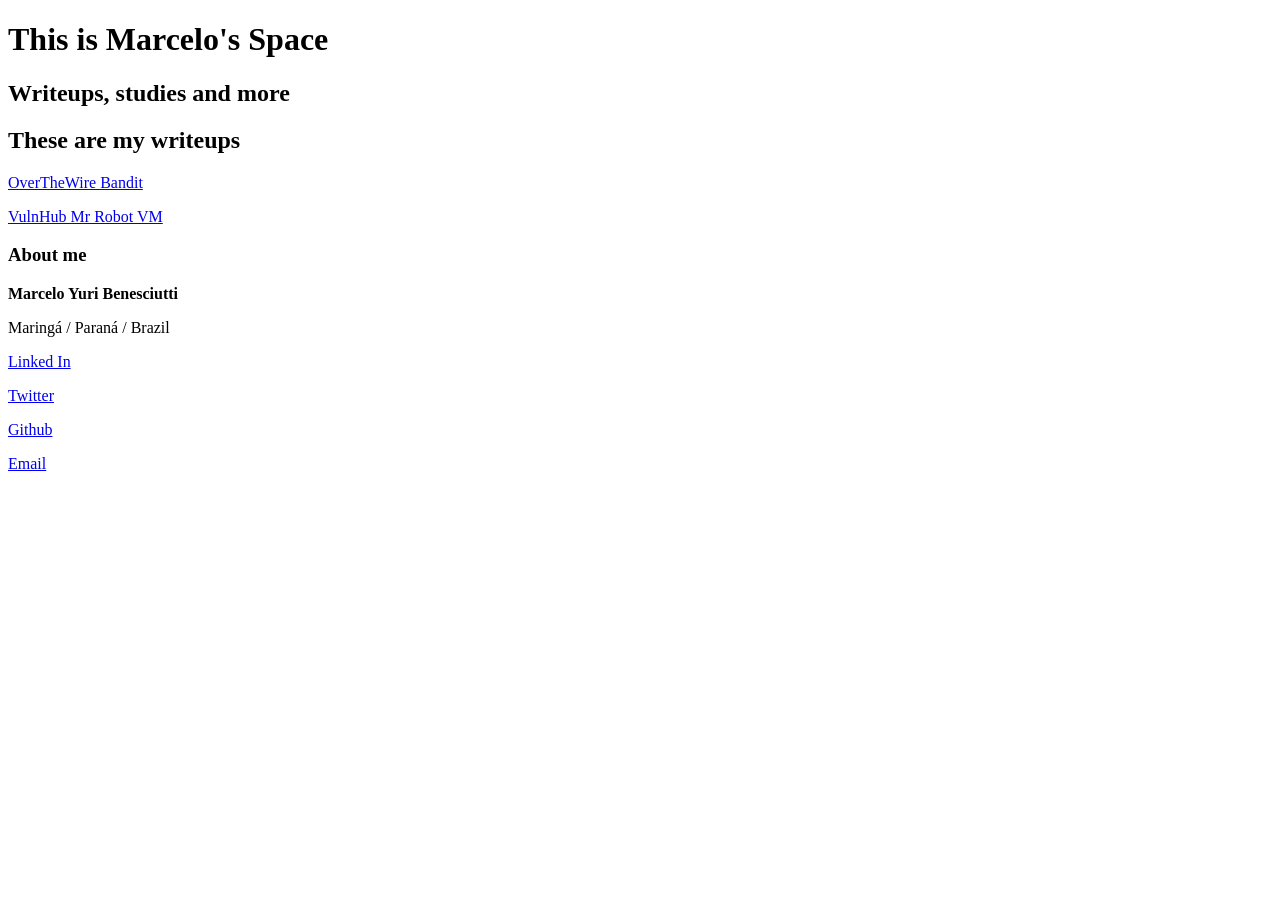
==== index.html @ 2337769e "Update index.html" ====
<!DOCTYPE html>
<html>
<head>
    <meta charset='utf-8'>
    <meta http-equiv="X-UA-Compatible" content="IE=edge">
    <meta name="viewport" content="width=device-width, initial-scale=1">
    <link rel="stylesheet" type="text/css" media="screen" href="/style/style.scss">
	
<title> marcelo's place</title>
</head>
<body>
	<header>
		<div class="container">
		<h1>This is Marcelo's Space</h1>
		<h2>Writeups, studies and more</h2>
		</div>
	</header>
	<header>
	<div class ="container">
		<section id="main_content">

	</div>
	<div class ="container">
				<section id="walkthroughs">
				<h2>These are my writeups</h2>
				<p><a href="/bandit.html">OverTheWire Bandit</a></p>
				<p><a href="/mrrobotvm.html">VulnHub Mr Robot VM</a></p>
	</div>

	</header>

		
		<div class="container">
			<section id="contacts">
				<h3>About me</h3>
				<p>
					<p> <strong> Marcelo Yuri Benesciutti </strong> </p>
					<p><a class="btn btn-where"><span class ="icon"></span>Maringá / Paraná / Brazil</a></p>
					<p><a href="https://www.linkedin.com/in/marceloyb/" class="btn btn-linkedin"><span class ="icon"></span>Linked In</a></p>
					<p><a href="https://www.twitter.com/maarceloy" class="btn btn-twitter"><span class="icon"></span>Twitter</a></p>
					<p><a href="https://github.com/marceloyb" class="btn btn-github"><span class ="icon"></span>Github</a></p>
					<p><a href="mailto:marcelobenesciutti@gmail.com" class="btn btn-gmail"><span class="icon"></span>Email</a></p>
				</p>
		</div>
			
</body>
</html>
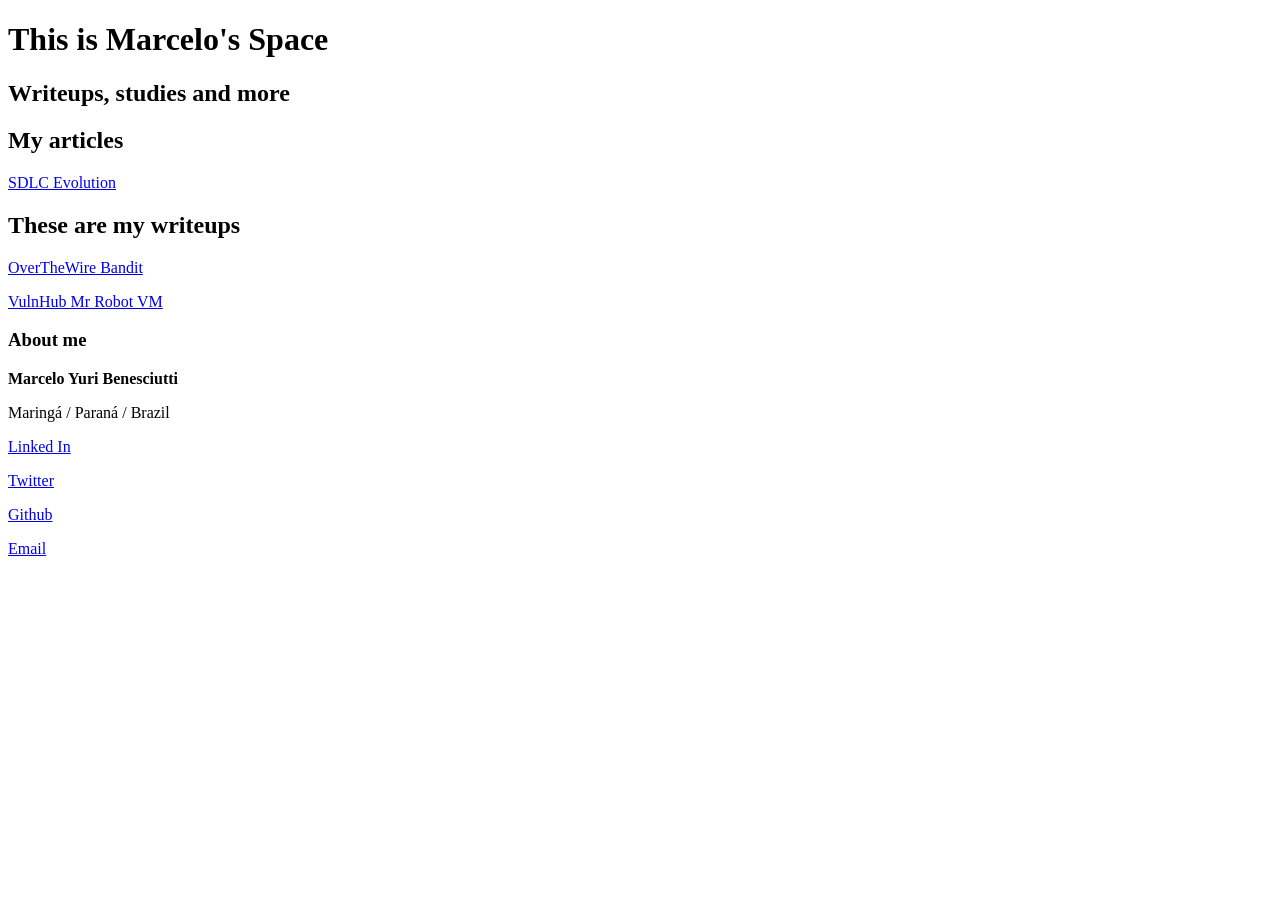
==== commit 1b6ce2ae: "Update index.html" ====
--- a/index.html
+++ b/index.html
@@ -21,10 +21,14 @@
 
 	</div>
 	<div class ="container">
+				<section id="articles">
+					<h2>My articles</h2>
+					<p><a href="/articles/sdlc.html">SDLC Evolution</a></p>
+		
 				<section id="walkthroughs">
-				<h2>These are my writeups</h2>
-				<p><a href="/bandit.html">OverTheWire Bandit</a></p>
-				<p><a href="/mrrobotvm.html">VulnHub Mr Robot VM</a></p>
+					<h2>These are my writeups</h2>
+					<p><a href="/boxes/bandit.html">OverTheWire Bandit</a></p>
+					<p><a href="/boxes/mrrobotvm.html">VulnHub Mr Robot VM</a></p>
 	</div>
 
 	</header>
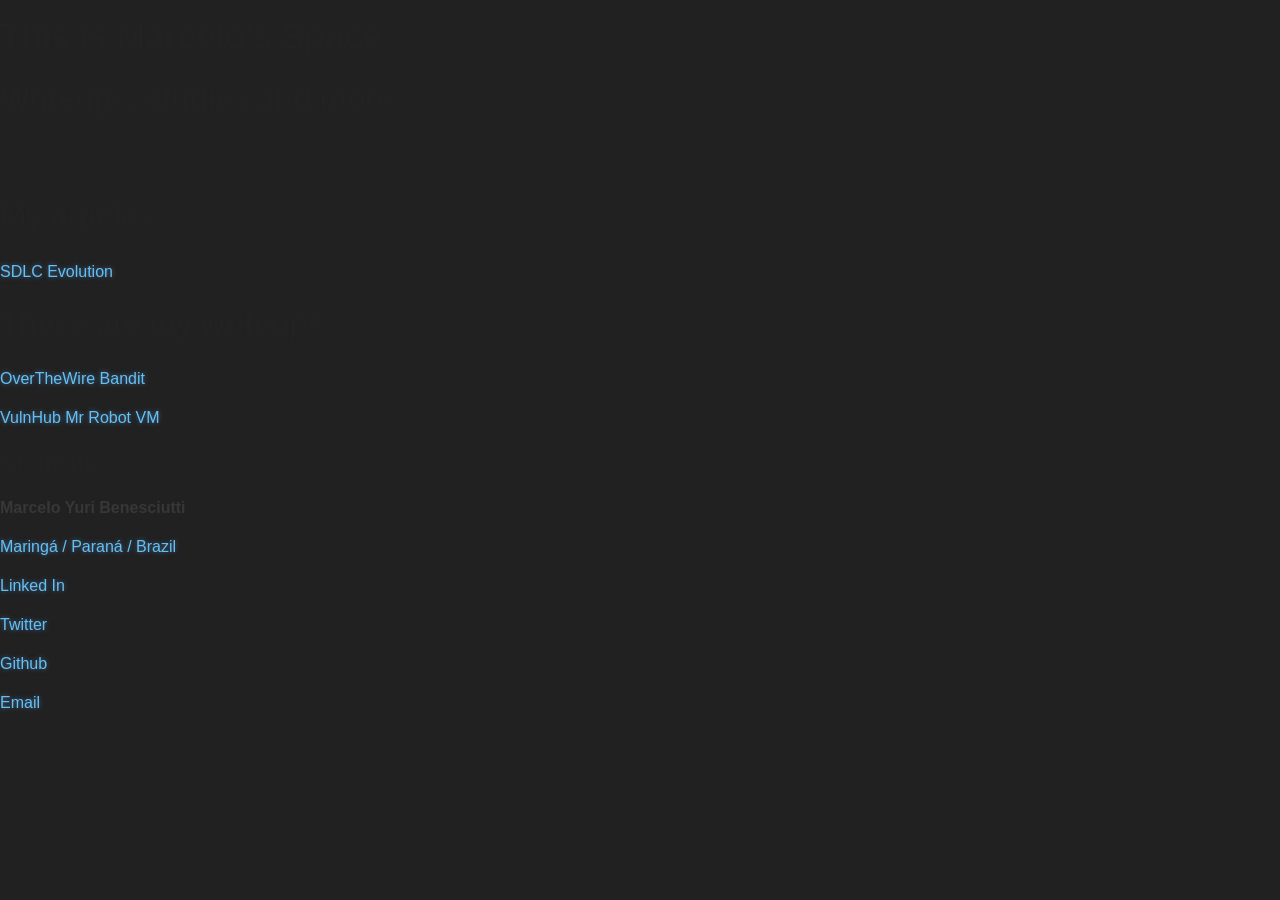
==== commit 93ea85c8: "Update index.html" ====
--- a/index.html
+++ b/index.html
@@ -4,7 +4,7 @@
     <meta charset='utf-8'>
     <meta http-equiv="X-UA-Compatible" content="IE=edge">
     <meta name="viewport" content="width=device-width, initial-scale=1">
-    <link rel="stylesheet" type="text/css" media="screen" href="/style/style.scss">
+    <link rel="stylesheet" type="text/css" media="screen" href="/assets/css/style.css">
 	
 <title> marcelo's place</title>
 </head>
--- a/assets/css/style.css
+++ b/assets/css/style.css
@@ -0,0 +1,898 @@
+
+
+.highlight table td {
+	padding: 5px
+}
+
+.highlight table pre {
+	margin: 0
+}
+
+.highlight .cm {
+	color: #777772;
+	font-style: italic
+}
+
+.highlight .cp {
+	color: #797676;
+	font-weight: bold
+}
+
+.highlight .c1 {
+	color: #777772;
+	font-style: italic
+}
+
+.highlight .cs {
+	color: #797676;
+	font-weight: bold;
+	font-style: italic
+}
+
+.highlight .c,
+.highlight .cd {
+	color: #777772;
+	font-style: italic
+}
+
+.highlight .err {
+	color: #a61717;
+	background-color: #e3d2d2
+}
+
+.highlight .gd {
+	color: #000000;
+	background-color: #ffdddd
+}
+
+.highlight .ge {
+	color: #000000;
+	font-style: italic
+}
+
+.highlight .gr {
+	color: #aa0000
+}
+
+.highlight .gh {
+	color: #797676
+}
+
+.highlight .gi {
+	color: #000000;
+	background-color: #ddffdd
+}
+
+.highlight .go {
+	color: #888888
+}
+
+.highlight .gp {
+	color: #555555
+}
+
+.highlight .gs {
+	font-weight: bold
+}
+
+.highlight .gu {
+	color: #aaaaaa
+}
+
+.highlight .gt {
+	color: #aa0000
+}
+
+.highlight .kc {
+	color: #000000;
+	font-weight: bold
+}
+
+.highlight .kd {
+	color: #000000;
+	font-weight: bold
+}
+
+.highlight .kn {
+	color: #000000;
+	font-weight: bold
+}
+
+.highlight .kp {
+	color: #000000;
+	font-weight: bold
+}
+
+.highlight .kr {
+	color: #000000;
+	font-weight: bold
+}
+
+.highlight .kt {
+	color: #445588;
+	font-weight: bold
+}
+
+.highlight .k,
+.highlight .kv {
+	color: #000000;
+	font-weight: bold
+}
+
+.highlight .mf {
+	color: #009999
+}
+
+.highlight .mh {
+	color: #009999
+}
+
+.highlight .il {
+	color: #009999
+}
+
+.highlight .mi {
+	color: #009999
+}
+
+.highlight .mo {
+	color: #009999
+}
+
+.highlight .m,
+.highlight .mb,
+.highlight .mx {
+	color: #009999
+}
+
+.highlight .sb {
+	color: #d14
+}
+
+.highlight .sc {
+	color: #d14
+}
+
+.highlight .sd {
+	color: #d14
+}
+
+.highlight .s2 {
+	color: #d14
+}
+
+.highlight .se {
+	color: #d14
+}
+
+.highlight .sh {
+	color: #d14
+}
+
+.highlight .si {
+	color: #d14
+}
+
+.highlight .sx {
+	color: #d14
+}
+
+.highlight .sr {
+	color: #009926
+}
+
+.highlight .s1 {
+	color: #d14
+}
+
+.highlight .ss {
+	color: #990073
+}
+
+.highlight .s {
+	color: #d14
+}
+
+.highlight .na {
+	color: #008080
+}
+
+.highlight .bp {
+	color: #797676
+}
+
+.highlight .nb {
+	color: #0086B3
+}
+
+.highlight .nc {
+	color: #445588;
+	font-weight: bold
+}
+
+.highlight .no {
+	color: #008080
+}
+
+.highlight .nd {
+	color: #3c5d5d;
+	font-weight: bold
+}
+
+.highlight .ni {
+	color: #800080
+}
+
+.highlight .ne {
+	color: #990000;
+	font-weight: bold
+}
+
+.highlight .nf {
+	color: #990000;
+	font-weight: bold
+}
+
+.highlight .nl {
+	color: #990000;
+	font-weight: bold
+}
+
+.highlight .nn {
+	color: #555555
+}
+
+.highlight .nt {
+	color: #000080
+}
+
+.highlight .vc {
+	color: #008080
+}
+
+.highlight .vg {
+	color: #008080
+}
+
+.highlight .vi {
+	color: #008080
+}
+
+.highlight .nv {
+	color: #008080
+}
+
+.highlight .ow {
+	color: #000000;
+	font-weight: bold
+}
+
+.highlight .o {
+	color: #000000;
+	font-weight: bold
+}
+
+.highlight .w {
+	color: #bbbbbb
+}
+
+.highlight {
+	background-color: #f8f8f8
+}
+
+html,
+body,
+div,
+span,
+applet,
+object,
+iframe,
+h1,
+h2,
+h3,
+h4,
+h5,
+h6,
+p,
+blockquote,
+pre,
+a,
+abbr,
+acronym,
+address,
+big,
+cite,
+code,
+del,
+dfn,
+em,
+img,
+ins,
+kbd,
+q,
+s,
+samp,
+small,
+strike,
+strong,
+sub,
+sup,
+tt,
+var,
+b,
+u,
+i,
+center,
+dl,
+dt,
+dd,
+ol,
+ul,
+li,
+fieldset,
+form,
+label,
+legend,
+table,
+caption,
+tbody,
+tfoot,
+thead,
+tr,
+th,
+td,
+article,
+aside,
+canvas,
+details,
+embed,
+figure,
+figcaption,
+footer,
+header,
+hgroup,
+menu,
+nav,
+output,
+ruby,
+section,
+summary,
+time,
+mark,
+audio,
+video {
+	margin: 0;
+	padding: 0;
+	border: 0;
+	font: inherit;
+	vertical-align: baseline
+}
+
+article,
+aside,
+details,
+figcaption,
+figure,
+footer,
+header,
+hgroup,
+menu,
+nav,
+section {
+	display: block
+}
+
+ol,
+ul {
+	list-style: none
+}
+
+table {
+	border-collapse: collapse;
+	border-spacing: 0
+}
+
+body {
+	box-sizing: border-box;
+	color: #373737;
+	background: #212121;
+	font-size: 16px;
+	font-family: 'Myriad Pro', Calibri, Helvetica, Arial, sans-serif;
+	line-height: 1.5;
+	-webkit-font-smoothing: antialiased
+}
+
+h1,
+h2,
+h3,
+h4,
+h5,
+h6 {
+	margin: 10px 0;
+	font-weight: 700;
+	color: #222222;
+	font-family: 'Lucida Grande', 'Calibri', Helvetica, Arial, sans-serif;
+	letter-spacing: -1px
+}
+
+h1 {
+	font-size: 36px;
+	font-weight: 700
+}
+
+h2 {
+	padding-bottom: 10px;
+	font-size: 32px;
+	background: url("../images/bg_hr.png") repeat-x bottom
+}
+
+h3 {
+	font-size: 24px
+}
+
+h4 {
+	font-size: 21px
+}
+
+h5 {
+	font-size: 18px
+}
+
+h6 {
+	font-size: 16px
+}
+
+p {
+	margin: 10px 0 15px 0
+}
+
+footer p {
+	color: #f2f2f2
+}
+
+a {
+	text-decoration: none;
+	color: #0F79D0;
+	text-shadow: none;
+	transition: color 0.5s ease;
+	transition: text-shadow 0.5s ease;
+	-webkit-transition: color 0.5s ease;
+	-webkit-transition: text-shadow 0.5s ease;
+	-moz-transition: color 0.5s ease;
+	-moz-transition: text-shadow 0.5s ease;
+	-o-transition: color 0.5s ease;
+	-o-transition: text-shadow 0.5s ease;
+	-ms-transition: color 0.5s ease;
+	-ms-transition: text-shadow 0.5s ease
+}
+
+a:hover,
+a:focus {
+	text-decoration: underline
+}
+
+footer a {
+	color: #F2F2F2;
+	text-decoration: underline
+}
+
+em,
+cite {
+	font-style: italic
+}
+
+strong {
+	font-weight: bold
+}
+
+img {
+	position: relative;
+	margin: 0 auto;
+	max-width: 739px;
+	padding: 5px;
+	margin: 10px 0 10px 0;
+	border: 1px solid #ebebeb;
+	box-shadow: 0 0 5px #ebebeb;
+	-webkit-box-shadow: 0 0 5px #ebebeb;
+	-moz-box-shadow: 0 0 5px #ebebeb;
+	-o-box-shadow: 0 0 5px #ebebeb;
+	-ms-box-shadow: 0 0 5px #ebebeb
+}
+
+p img {
+	display: inline;
+	margin: 0;
+	padding: 0;
+	vertical-align: middle;
+	text-align: center;
+	border: none
+}
+
+pre,
+code {
+	color: #222;
+	background-color: #fff;
+	font-family: Monaco, "Bitstream Vera Sans Mono", "Lucida Console", Terminal, monospace;
+	font-size: 14px;
+	border-radius: 2px;
+	-moz-border-radius: 2px;
+	-webkit-border-radius: 2px
+}
+
+pre {
+	padding: 10px;
+	box-shadow: 0 0 10px rgba(0, 0, 0, 0.1);
+	overflow: auto
+}
+
+code {
+	padding: 3px;
+	margin: 0 3px;
+	box-shadow: 0 0 10px rgba(0, 0, 0, 0.1)
+}
+
+pre code {
+	display: block;
+	box-shadow: none
+}
+
+blockquote {
+	color: #666;
+	margin-bottom: 20px;
+	padding: 0 0 0 20px;
+	border-left: 3px solid #bbb
+}
+
+ul,
+ol,
+dl {
+	margin-bottom: 15px
+}
+
+ul {
+	list-style-position: inside;
+	list-style: disc;
+	padding-left: 20px
+}
+
+ol {
+	list-style-position: inside;
+	list-style: decimal;
+	padding-left: 20px
+}
+
+dl dt {
+	font-weight: bold
+}
+
+dl dd {
+	padding-left: 20px;
+	font-style: italic
+}
+
+dl p {
+	padding-left: 20px;
+	font-style: italic
+}
+
+hr {
+	height: 1px;
+	margin-bottom: 5px;
+	border: none;
+	background: url("../images/bg_hr.png") repeat-x center
+}
+
+table {
+	border: 1px solid #373737;
+	margin-bottom: 20px;
+	text-align: left
+}
+
+th {
+	font-family: 'Lucida Grande', 'Helvetica Neue', Helvetica, Arial, sans-serif;
+	padding: 10px;
+	background: #373737;
+	color: #fff
+}
+
+td {
+	padding: 10px;
+	border: 1px solid #373737
+}
+
+form {
+	background: #f2f2f2;
+	padding: 20px
+}
+
+.outer {
+	width: 100%
+}
+
+.inner {
+	position: relative;
+	max-width: 640px;
+	padding: 20px 10px;
+	margin: 0 auto
+}
+
+#forkme_banner {
+	display: block;
+	position: absolute;
+	top: 0;
+	right: 10px;
+	z-index: 10;
+	padding: 10px 50px 10px 10px;
+	color: #fff;
+	background: url("../images/blacktocat.png") #0090ff no-repeat 95% 50%;
+	font-weight: 700;
+	box-shadow: 0 0 10px rgba(0, 0, 0, 0.5);
+	border-bottom-left-radius: 2px;
+	border-bottom-right-radius: 2px
+}
+
+#header_wrap {
+	background: #212121;
+	background: -moz-linear-gradient(top, #373737, #212121);
+	background: -webkit-linear-gradient(top, #373737, #212121);
+	background: -ms-linear-gradient(top, #373737, #212121);
+	background: -o-linear-gradient(top, #373737, #212121);
+	background: linear-gradient(to top, #373737, #212121)
+}
+
+#header_wrap .inner {
+	padding: 50px 10px 30px 10px
+}
+
+#project_title {
+	margin: 0;
+	color: #fff;
+	font-size: 42px;
+	font-weight: 700;
+	text-shadow: #111 0px 0px 10px
+}
+
+#project_tagline {
+	color: #fff;
+	font-size: 24px;
+	font-weight: 300;
+	background: none;
+	text-shadow: #111 0px 0px 10px
+}
+
+#downloads {
+	position: absolute;
+	width: 210px;
+	z-index: 10;
+	bottom: -40px;
+	right: 0;
+	height: 70px;
+	background: url("../images/icon_download.png") no-repeat 0% 90%
+}
+
+.zip_download_link {
+	display: block;
+	float: right;
+	width: 90px;
+	height: 70px;
+	text-indent: -5000px;
+	overflow: hidden;
+	background: url(../images/sprite_download.png) no-repeat bottom left
+}
+
+.tar_download_link {
+	display: block;
+	float: right;
+	width: 90px;
+	height: 70px;
+	text-indent: -5000px;
+	overflow: hidden;
+	background: url(../images/sprite_download.png) no-repeat bottom right;
+	margin-left: 10px
+}
+
+.zip_download_link:hover {
+	background: url(../images/sprite_download.png) no-repeat top left
+}
+
+.tar_download_link:hover {
+	background: url(../images/sprite_download.png) no-repeat top right
+}
+
+#main_content_wrap {
+	background: #f2f2f2;
+	border-top: 1px solid #111;
+	border-bottom: 1px solid #111
+}
+
+#main_content {
+	padding-top: 40px
+}
+
+#footer_wrap {
+	background: #212121
+}
+
+@media screen and (max-width: 992px) {
+	img {
+		max-width: 100%
+	}
+}
+
+@media screen and (max-width: 480px) {
+	body {
+		font-size: 14px
+	}
+	#downloads {
+		display: none
+	}
+	.inner {
+		min-width: 320px;
+		max-width: 480px
+	}
+	#project_title {
+		font-size: 32px
+	}
+	h1 {
+		font-size: 28px
+	}
+	h2 {
+		font-size: 24px
+	}
+	h3 {
+		font-size: 21px
+	}
+	h4 {
+		font-size: 18px
+	}
+	h5 {
+		font-size: 14px
+	}
+	h6 {
+		font-size: 12px
+	}
+	code,
+	pre {
+		font-size: 11px
+	}
+}
+
+@media screen and (max-width: 320px) {
+	body {
+		font-size: 14px
+	}
+	#downloads {
+		display: none
+	}
+	.inner {
+		min-width: 240px;
+		max-width: 320px
+	}
+	#project_title {
+		font-size: 28px
+	}
+	h1 {
+		font-size: 24px
+	}
+	h2 {
+		font-size: 21px
+	}
+	h3 {
+		font-size: 18px
+	}
+	h4 {
+		font-size: 16px
+	}
+	h5 {
+		font-size: 14px
+	}
+	h6 {
+		font-size: 12px
+	}
+	code,
+	pre {
+		min-width: 240px;
+		max-width: 320px;
+		font-size: 11px
+	}
+}
+
+.btn-github .icon {
+
+	opacity: 0.6;
+
+	background: url("../media/index/blacktocat.png") 0 0 no-repeat
+
+}
+
+
+
+.btn-where .icon {
+
+	opacity: 0.6;
+
+	background: url("../media/index/where.png") 0 0 no-repeat
+
+}
+
+
+
+.btn-twitter .icon {
+
+	opacity: 1.0;
+
+	background: url("../media/index/twitter.png") 0 0 no-repeat
+
+}
+
+
+
+.btn-linkedin .icon {
+
+	opacity: 1.0;
+
+	background: url("../media/index/linkedin.png") 0 0 no-repeat
+
+}
+
+
+
+.btn-gmail .icon {
+
+	opacity: 0.8;
+
+	background: url("../media/index/Mail.png") 0 0 no-repeat
+
+}
+
+
+
+a {
+
+	color: #63c0f5;
+
+	text-shadow: 0 0 5px rgba(104, 182, 255, 0.5)
+
+}
+
+
+
+.cf:before,
+
+.cf:after {
+
+	content: "";
+
+	display: table
+
+}
+
+
+
+.cf:after {
+
+	clear: both
+
+}
+
+
+
+.cf {
+
+	zoom: 1
+
+}
+
+
+
+.center {
+
+	display: block;
+
+	margin-left: auto;
+
+	margin-right: auto;
+
+	width: 70%;
+
+}
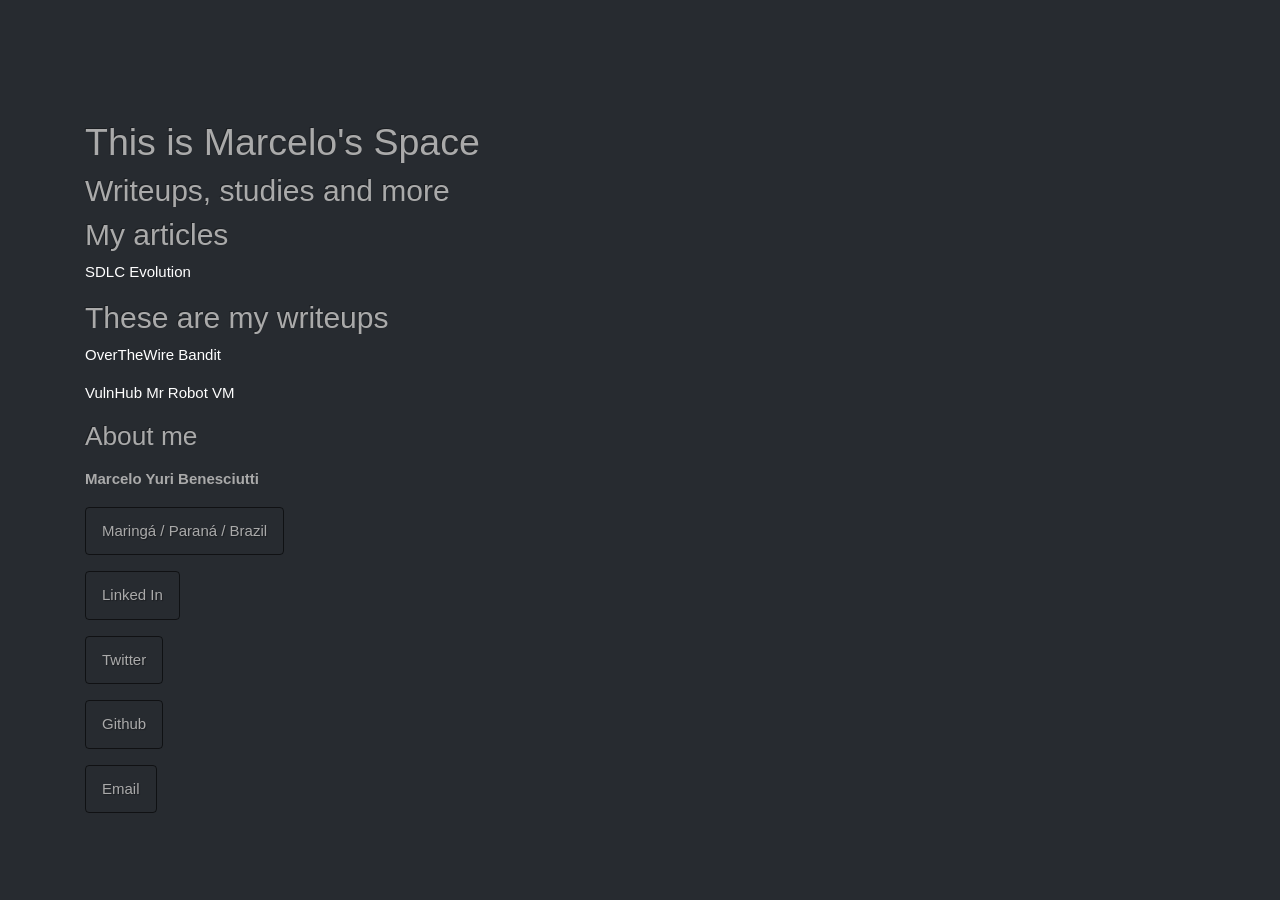
==== commit ef754699: "Update index.html" ====
--- a/index.html
+++ b/index.html
@@ -1,10 +1,11 @@
 <!DOCTYPE html>
 <html>
 <head>
-    <meta charset='utf-8'>
-    <meta http-equiv="X-UA-Compatible" content="IE=edge">
-    <meta name="viewport" content="width=device-width, initial-scale=1">
-    <link rel="stylesheet" type="text/css" media="screen" href="/assets/css/style.css">
+	<meta charset='utf-8'>
+	<meta http-equiv="X-UA-Compatible" content="IE=edge">
+	<meta name="viewport" content="width=device-width, initial-scale=1">
+	<link rel="stylesheet" type="text/css" media="screen" href="/assets/css/style.css">
+	<link rel="stylesheet" href="/assets/css/custom.min.css">
 	
 <title> marcelo's place</title>
 </head>
--- a/assets/css/custom.min.css
+++ b/assets/css/custom.min.css
@@ -0,0 +1 @@
+body{padding-top:120px}pre{background:#f7f7f9}@media (min-width: 768px){body>.navbar-transparent{box-shadow:none}body>.navbar-transparent .navbar-nav>.open>a{box-shadow:none}}#home,#help{font-size:0.9rem}#home .navbar,#help .navbar{background:#349aed;background:linear-gradient(145deg, #349aed 50%, #34d8ed 100%);transition:box-shadow 200ms ease-in}#home .navbar-transparent,#help .navbar-transparent{background:none !important;box-shadow:none}#home .navbar-brand .nav-link,#help .navbar-brand .nav-link{display:inline-block;margin-right:-30px}#home .navbar-brand img,#help .navbar-brand img{display:inline-block;margin:0 10px;width:30px}#home .nav-link,#help .nav-link{text-transform:uppercase;font-weight:500;color:#fff}#home{padding-top:0px}#home .btn{padding:0.6rem 0.55rem 0.5rem;box-shadow:none;font-size:0.7rem;font-weight:500}.bs-docs-section{margin-top:4em}.bs-docs-section .page-header h1{padding:2rem 0;font-size:3rem}.dropdown-menu.show[aria-labelledby="themes"]{display:flex;width:420px;flex-wrap:wrap}.dropdown-menu.show[aria-labelledby="themes"] .dropdown-item{width:33.333%}.dropdown-menu.show[aria-labelledby="themes"] .dropdown-item:first-child{width:100%}.bs-component{position:relative}.bs-component+.bs-component{margin-top:1rem}.bs-component .card{margin-bottom:1rem}.bs-component .modal{position:relative;top:auto;right:auto;left:auto;bottom:auto;z-index:1;display:block}.bs-component .modal-dialog{width:90%}.bs-component .popover{position:relative;display:inline-block;width:220px;margin:20px}.source-button{display:none;position:absolute;top:0;right:0;z-index:100;font-weight:bold}.source-button:hover{cursor:pointer}.bs-component:hover .source-button{display:block}#source-modal pre{max-height:calc(100vh - 11rem);background-color:rgba(0,0,0,0.7);color:rgba(255,255,255,0.7)}.nav-tabs{margin-bottom:15px}.progress{margin-bottom:10px}#footer{margin:5em 0}#footer li{float:left;margin-right:1.5em;margin-bottom:1.5em}#footer p{clear:left;margin-bottom:0}.splash{padding:12em 0 6em;background:#349aed;background:linear-gradient(145deg, #349aed 50%, #34d8ed 100%);color:#fff;text-align:center}.splash .logo{width:160px}.splash h1{font-size:3em;color:#fff}.splash #social{margin:2em 0 3em}.splash .alert{margin:2em 0;border:none}.splash .sponsor a{color:#fff}.section-tout{padding:6em 0 1em;border-bottom:1px solid rgba(0,0,0,0.05);background-color:#eaf1f1}.section-tout .fa{margin-right:0.2em}.section-tout p{margin-bottom:5em}.section-preview{padding:4em 0 4em}.section-preview .preview{margin-bottom:4em;background-color:#eaf1f1}.section-preview .preview img{max-width:100%}.section-preview .preview .image{position:relative}.section-preview .preview .image:before{box-shadow:inset 0 0 0 1px rgba(0,0,0,0.1);position:absolute;top:0;left:0;width:100%;height:100%;content:"";pointer-events:none}.section-preview .preview .options{padding:2em;border:1px solid rgba(0,0,0,0.05);border-top:none;text-align:center}.section-preview .preview .options p{margin-bottom:2em}.section-preview .dropdown-menu{text-align:left}.section-preview .lead{margin-bottom:2em}@media (max-width: 767px){.section-preview .image img{width:100%}}.sponsor img{max-width:100%}.sponsor #carbonads{max-width:240px;margin:0 auto}.sponsor .carbon-text{display:block;margin-top:1em;font-size:12px}.sponsor .carbon-poweredby{float:right;margin-top:1em;font-size:10px}@media (max-width: 767px){.splash{padding-top:8em}.splash .logo{width:100px}.splash h1{font-size:2em}#banner{margin-bottom:2em;text-align:center}}
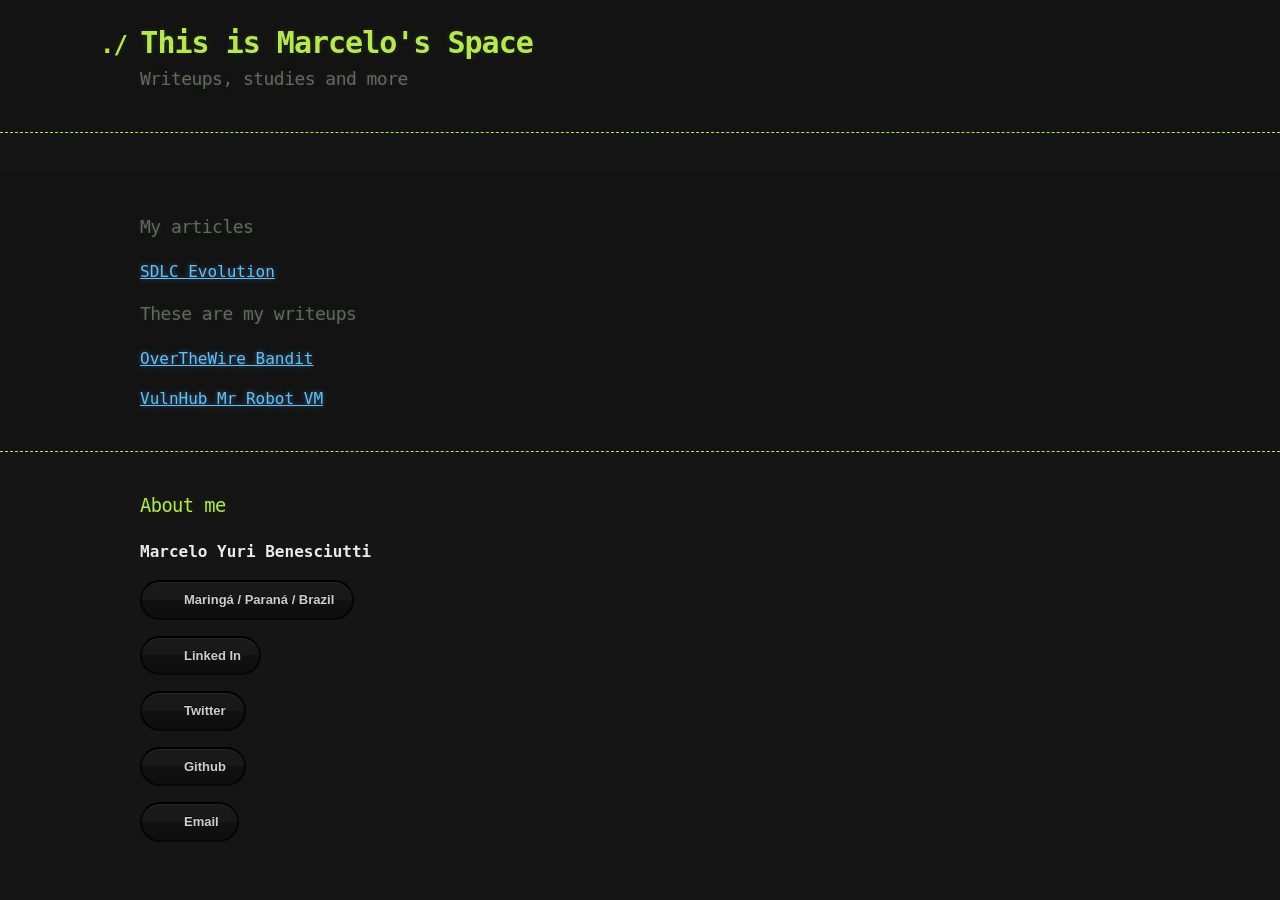
==== commit 4db65e55: "Update index.html" ====
--- a/index.html
+++ b/index.html
@@ -5,7 +5,6 @@
 	<meta http-equiv="X-UA-Compatible" content="IE=edge">
 	<meta name="viewport" content="width=device-width, initial-scale=1">
 	<link rel="stylesheet" type="text/css" media="screen" href="/assets/css/style.css">
-	<link rel="stylesheet" href="/assets/css/custom.min.css">
 	
 <title> marcelo's place</title>
 </head>
--- a/assets/css/style.css
+++ b/assets/css/style.css
@@ -0,0 +1,375 @@
+.highlight {
+	color: #d0d0d0
+}
+
+.highlight table td {
+	padding: 5px
+}
+
+.highlight table pre {
+	margin: 0
+}
+
+.highlight .w {
+	color: #d0d0d0
+}
+
+.highlight .err {
+	color: #151515;
+	background-color: #ac4142
+}
+
+.highlight .c,
+.highlight .cd,
+.highlight .cm,
+.highlight .c1,
+.highlight .cs {
+	color: #888
+}
+
+.highlight .cp {
+	color: #f4bf75
+}
+
+.highlight .o,
+.highlight .ow {
+	color: #f4bf75
+}
+
+.highlight .p,
+.highlight .pi {
+	color: #d0d0d0
+}
+
+.highlight .gi {
+	color: #90a959
+}
+
+.highlight .gd {
+	color: #ac4142
+}
+
+.highlight .gh {
+	color: #6a9fb5;
+	font-weight: bold
+}
+
+.highlight .k,
+.highlight .kn,
+.highlight .kp,
+.highlight .kr,
+.highlight .kv {
+	color: #aa759f
+}
+
+.highlight .kc,
+.highlight .kt,
+.highlight .kd {
+	color: #d28445
+}
+
+.highlight .s,
+.highlight .sb,
+.highlight .sc,
+.highlight .sd,
+.highlight .s2,
+.highlight .sh,
+.highlight .sx,
+.highlight .s1 {
+	color: #90a959
+}
+
+.highlight .sr {
+	color: #75b5aa
+}
+
+.highlight .si,
+.highlight .se {
+	color: #8f5536
+}
+
+.highlight .nt,
+.highlight .nn,
+.highlight .nc,
+.highlight .no {
+	color: #f4bf75
+}
+
+.highlight .na {
+	color: #6a9fb5
+}
+
+.highlight .m,
+.highlight .mf,
+.highlight .mh,
+.highlight .mi,
+.highlight .il,
+.highlight .mo,
+.highlight .mb,
+.highlight .mx {
+	color: #90a959
+}
+
+.highlight .ss {
+	color: #90a959
+}
+
+body {
+	margin: 0;
+	padding: 0;
+	background: #151515 url("../images/bkg.png") 0 0;
+	color: #eaeaea;
+	font-size: 16px;
+	line-height: 1.5;
+	font-family: Monaco, "Bitstream Vera Sans Mono", "Lucida Console", Terminal, monospace
+}
+
+.container {
+	width: 90%;
+	max-width: 1000px;
+	margin: 0 auto
+}
+
+section {
+	display: block;
+	margin: 0 0 20px 0
+}
+
+h1,
+h2,
+h3,
+h4,
+h5,
+h6 {
+	margin: 0 0 20px
+}
+
+li {
+	line-height: 1.4
+}
+
+header {
+	background: rgba(0, 0, 0, 0.1);
+	width: 100%;
+	border-bottom: 1px dashed #b5e853;
+	padding: 20px 0;
+	margin: 0 0 40px 0
+}
+
+header h1 {
+	font-size: 30px;
+	line-height: 1.5;
+	margin: 0 0 0 -40px;
+	font-weight: bold;
+	font-family: Monaco, "Bitstream Vera Sans Mono", "Lucida Console", Terminal, monospace;
+	color: #b5e853;
+	text-shadow: 0 1px 1px rgba(0, 0, 0, 0.1), 0 0 5px rgba(181, 232, 83, 0.1), 0 0 10px rgba(181, 232, 83, 0.1);
+	letter-spacing: -1px;
+	-webkit-font-smoothing: antialiased
+}
+
+header h1:before {
+	content: "./ ";
+	font-size: 24px
+}
+
+header h2 {
+	font-size: 18px;
+	font-weight: 300;
+	color: #666
+}
+
+#downloads .btn {
+	display: inline-block;
+	text-align: center;
+	margin: 0
+}
+
+#main_content {
+	width: 100%;
+	-webkit-font-smoothing: antialiased
+}
+
+section img {
+	max-width: 100%
+}
+
+h1,
+h2,
+h3,
+h4,
+h5,
+h6 {
+	font-weight: normal;
+	font-family: Monaco, "Bitstream Vera Sans Mono", "Lucida Console", Terminal, monospace;
+	color: #b5e853;
+	letter-spacing: -0.03em;
+	text-shadow: 0 1px 1px rgba(0, 0, 0, 0.1), 0 0 5px rgba(181, 232, 83, 0.1), 0 0 10px rgba(181, 232, 83, 0.1)
+}
+
+#main_content h1 {
+	font-size: 30px
+}
+
+#main_content h2 {
+	font-size: 24px
+}
+
+#main_content h3 {
+	font-size: 18px
+}
+
+#main_content h4 {
+	font-size: 14px
+}
+
+#main_content h5 {
+	font-size: 12px;
+	text-transform: uppercase;
+	margin: 0 0 5px 0
+}
+
+#main_content h6 {
+	font-size: 12px;
+	text-transform: uppercase;
+	color: #999;
+	margin: 0 0 5px 0
+}
+
+dt {
+	font-style: italic;
+	font-weight: bold
+}
+
+ul li {
+	list-style-image: url("../images/bullet.png")
+}
+
+blockquote {
+	color: #aaa;
+	padding-left: 10px;
+	border-left: 1px dotted #666
+}
+
+pre {
+	background: rgba(0, 0, 0, 0.9);
+	border: 1px solid rgba(255, 255, 255, 0.15);
+	padding: 10px;
+	font-size: 16px;
+	color: #b5e853;
+	border-radius: 2px;
+	word-wrap: normal;
+	overflow: auto;
+	overflow-y: hidden
+}
+
+code.highlighter-rouge {
+	background: rgba(0, 0, 0, 0.9);
+	border: 1px solid rgba(255, 255, 255, 0.15);
+	padding: 0px 3px;
+	margin: 0px -3px;
+	color: #aa759f;
+	border-radius: 2px
+}
+
+table {
+	width: 100%;
+	margin: 0 0 20px 0
+}
+
+th {
+	text-align: left;
+	border-bottom: 1px dashed #b5e853;
+	padding: 5px 10px
+}
+
+td {
+	padding: 5px 10px
+}
+
+hr {
+	height: 0;
+	border: 0;
+	border-bottom: 1px dashed #b5e853;
+	color: #b5e853
+}
+
+.btn {
+	display: inline-block;
+	background: -webkit-linear-gradient(top, rgba(40, 40, 40, 0.3), rgba(35, 35, 35, 0.3) 50%, rgba(10, 10, 10, 0.3) 50%, rgba(0, 0, 0, 0.3));
+	padding: 8px 18px;
+	border-radius: 50px;
+	border: 2px solid rgba(0, 0, 0, 0.7);
+	border-bottom: 2px solid rgba(0, 0, 0, 0.7);
+	border-top: 2px solid #000;
+	color: rgba(255, 255, 255, 0.8);
+	font-family: Helvetica, Arial, sans-serif;
+	font-weight: bold;
+	font-size: 13px;
+	text-decoration: none;
+	text-shadow: 0 -1px 0 rgba(0, 0, 0, 0.75);
+	box-shadow: inset 0 1px 0 rgba(255, 255, 255, 0.05)
+}
+
+.btn:hover {
+	background: -webkit-linear-gradient(top, rgba(40, 40, 40, 0.6), rgba(35, 35, 35, 0.6) 50%, rgba(10, 10, 10, 0.8) 50%, rgba(0, 0, 0, 0.8))
+}
+
+.btn .icon {
+	display: inline-block;
+	width: 16px;
+	height: 16px;
+	margin: 1px 8px 0 0;
+	float: left
+}
+
+.btn-github .icon {
+	opacity: 0.6;
+	background: url("../media/index/blacktocat.png") 0 0 no-repeat
+}
+
+.btn-where .icon {
+	opacity: 0.6;
+	background: url("../media/index/where.png") 0 0 no-repeat
+}
+
+.btn-twitter .icon {
+	opacity: 1.0;
+	background: url("../media/index/twitter.png") 0 0 no-repeat
+}
+
+.btn-linkedin .icon {
+	opacity: 1.0;
+	background: url("../media/index/linkedin.png") 0 0 no-repeat
+}
+
+.btn-gmail .icon {
+	opacity: 0.8;
+	background: url("../media/index/Mail.png") 0 0 no-repeat
+}
+
+a {
+	color: #63c0f5;
+	text-shadow: 0 0 5px rgba(104, 182, 255, 0.5)
+}
+
+.cf:before,
+.cf:after {
+	content: "";
+	display: table
+}
+
+.cf:after {
+	clear: both
+}
+
+.cf {
+	zoom: 1
+}
+
+.center {
+	display: block;
+	margin-left: auto;
+	margin-right: auto;
+	width: 70%;
+}
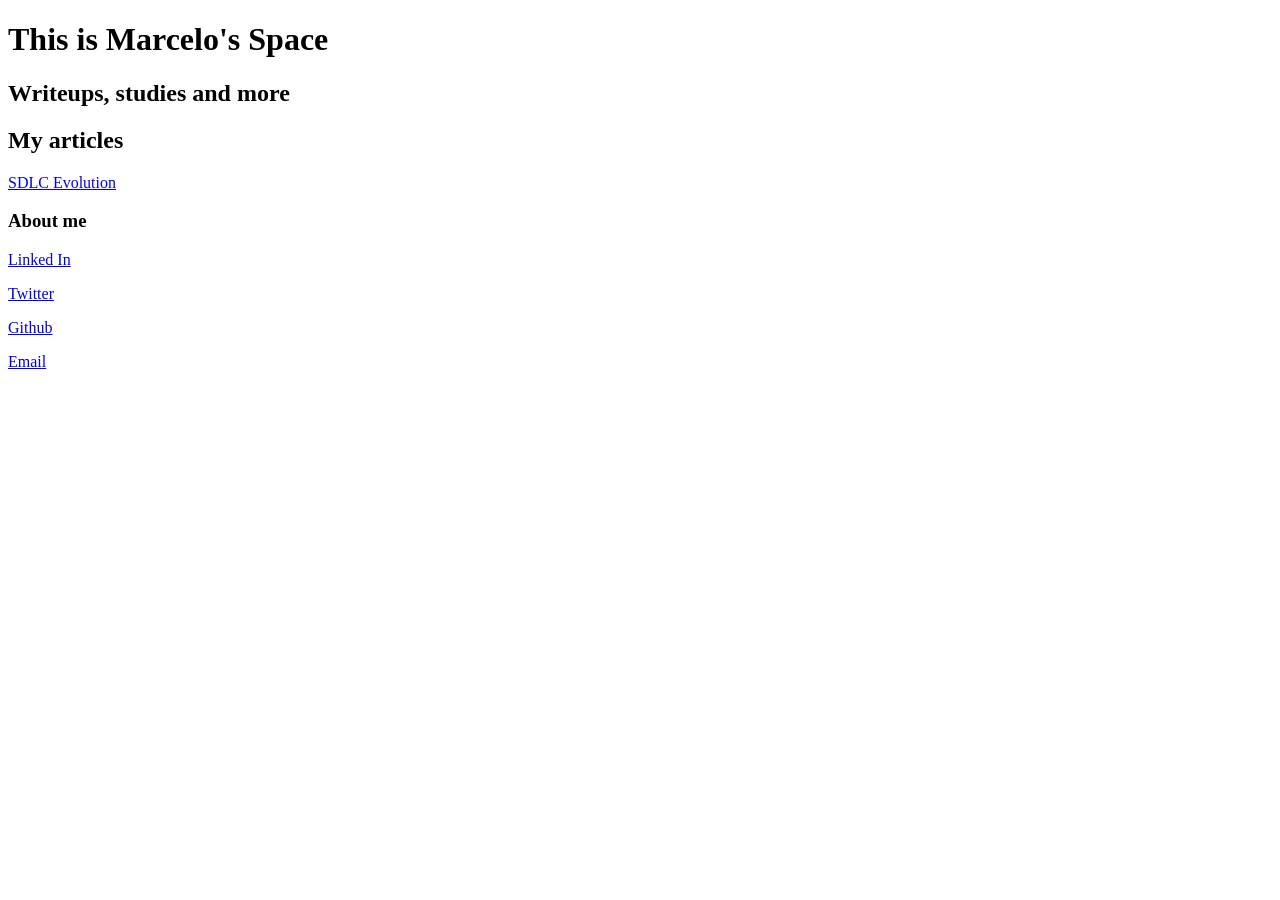
==== commit 31b021ad: "page" ====
--- a/index.html
+++ b/index.html
@@ -24,11 +24,6 @@
 				<section id="articles">
 					<h2>My articles</h2>
 					<p><a href="/articles/sdlc.html">SDLC Evolution</a></p>
-		
-				<section id="walkthroughs">
-					<h2>These are my writeups</h2>
-					<p><a href="/boxes/bandit.html">OverTheWire Bandit</a></p>
-					<p><a href="/boxes/mrrobotvm.html">VulnHub Mr Robot VM</a></p>
 	</div>
 
 	</header>
@@ -38,8 +33,6 @@
 			<section id="contacts">
 				<h3>About me</h3>
 				<p>
-					<p> <strong> Marcelo Yuri Benesciutti </strong> </p>
-					<p><a class="btn btn-where"><span class ="icon"></span>Maringá / Paraná / Brazil</a></p>
 					<p><a href="https://www.linkedin.com/in/marceloyb/" class="btn btn-linkedin"><span class ="icon"></span>Linked In</a></p>
 					<p><a href="https://www.twitter.com/maarceloy" class="btn btn-twitter"><span class="icon"></span>Twitter</a></p>
 					<p><a href="https://github.com/marceloyb" class="btn btn-github"><span class ="icon"></span>Github</a></p>
